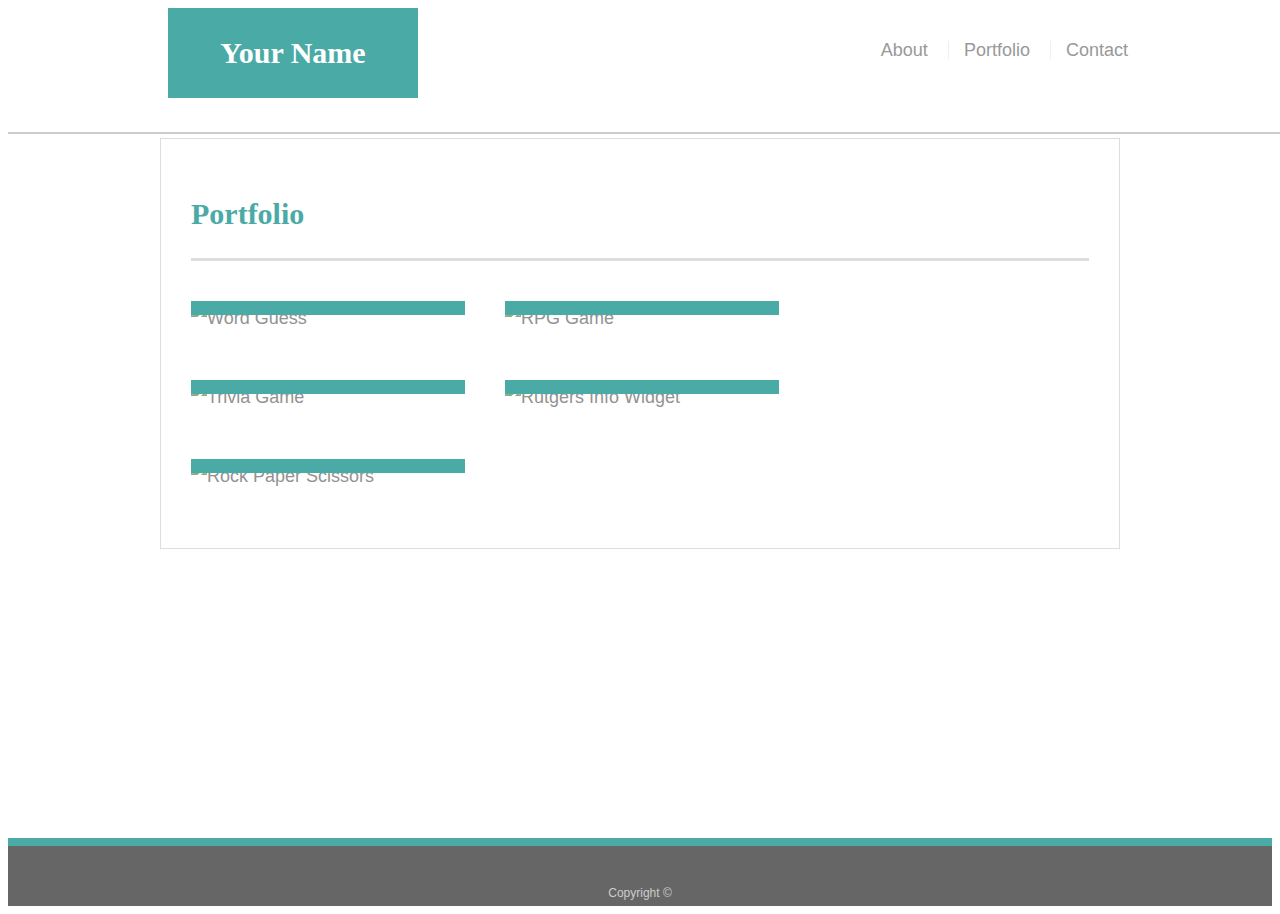
==== portfolio.html @ 087ce9c4 "Add files via upload" ====
<!doctype html>
<html lang="en-us">

<head>
  <meta charset="UTF-8">
  <title>Portfolio | Your Name</title>
  <link rel="stylesheet" type="text/css" href="style.css">
</head>

<body>
  <header id="masthead">
    <div class="container">
      <a href="index.html" id="logo">Your Name</a>
      <nav>
        <a href="index.html">About</a>
        <a href="portfolio.html">Portfolio</a>
        <a href="contact.html">Contact</a>
      </nav><div class="container">
  <div class="row">
    <div class="col-sm">
      One of three columns
    </div>
  </div>
  </header>

  <div id="main-container" class="container">
    <section class="main-section">
      <h1>Portfolio</h1>

      <div class="work">
        <img src="/Users/HeyyItsMike/Desktop/HW-2/HW1assets/assets/images/technics-q-c-640-480-1.jpg" alt="Word Guess">
        
        <h3>Word Guess</h3>
      </div>
      <div class="work">
        <img src="/Users/HeyyItsMike/Desktop/HW-2/HW1assets/assets/images/technics-q-c-640-480-2.jpg" alt="RPG Game">

        <h3>RPG Game</h3>
      </div>
      <div class="work">
        <img src="/Users/HeyyItsMike/Desktop/HW-2/HW1assets/assets/images/technics-q-c-640-480-5.jpg" alt="Trivia Game">

        <h3>Trivia Game</h3>
      </div>
      <div class="work">
        <img src="/Users/HeyyItsMike/Desktop/HW-2/HW1assets/assets/images/technics-q-c-640-480-7.jpg" alt="Rutgers Info Widget">

        <h3>Rutgers Info Widget</h3>
      </div>
      <div class="work">
        <img src="/Users/HeyyItsMike/Desktop/HW-2/HW1assets/assets/images/technics-q-c-640-480-9.jpg" alt="Rock Paper Scissors">

        <h3>Rock Paper Scissors</h3>
      </div>

    </section>

  </div>

  <footer>
    <div class="container">
      Copyright &copy; 
    </div>
  </footer>
</body>

</html>
---- style.css ----
body {
  font-family: Arial, "Helvetica Neue", Helvetica, sans-serif;
  font-size: 18px;
  line-height: 34px;
  color: #777;
  background: url("/Users/HeyyItsMike/Desktop/HW-2/HW1assets/assets/images/concrete_seamless.png");
}

* {
  box-sizing: border-box;
}

/* general */

.container {
  width: 100%;
  max-width: 960px;
  margin: 0 auto;
  clear: both;
}

h1,
h2,
h3,
p {
  margin-bottom: 20px;
}

p:last-child {
  margin-bottom: 0;
}

h1,
h2,
h3 {
  font-family: Georgia, Times, "Times New Roman", serif;
  font-weight: 700;
  color: #4aaaa5;
}

h1 {
  padding-bottom: 20px;
  font-size: 30px;
  line-height: 49px;
  border-bottom: 3px solid #ddd;
}

h2,
h3 {
  font-size: 22px;
}

/* header */

#masthead {
  position: absolute;
  z-index: 99;
  width: 100%;
  margin: 0 0 30px;
  overflow: auto;
  color: #fff;
  background: #fff;
  border-bottom: 2px solid #ccc;
}

#logo {
  float: left;
  width: 250px;
  height: 90px;
  font-family: Georgia, Times, "Times New Roman", serif;
  font-size: 30px;
  font-weight: 700;
  line-height: 90px;
  color: #fff;
  text-align: center;
  text-decoration: none;
  background: #4aaaa5;
}

nav {
  float: right;
  margin-top: 25px;
}

nav a {
  display: inline-block;
  padding-left: 15px;
  margin-left: 15px;
  line-height: 18px;
  color: #999;
  text-decoration: none;
  border-left: 1px solid #efefef;
}

nav a:first-child {
  border-left: 0 none;
}

/* footer */

footer {
  padding: 30px 0;
  clear: both;
  font-size: 12px;
  color: #fff;
  color: #ccc;
  text-align: center;
  background: #666;
  border-top: 8px solid #4aaaa5;
  height: 50px;
}

h3, h2 {
  padding-bottom: 20px;
  margin-bottom: 15px;
  line-height: 22px;
  border-bottom: 2px solid #eee;
}

/* main */

#main-container {
  padding-top: 130px;
  min-height: calc(100vh - 70px);
}

.main-section {
  float: left;
  width: 100%;
  max-width: 960px;
  padding: 30px;
  margin: 0 0 40px;
  background: #fff;
  border: 1px solid #ddd;
}

/* portfolio page */

.work {
  position: relative;
  float: left;
  width: 274px;
  margin: 20px 0 25px;
  overflow: auto;
}

.work:nth-child(even) {
  margin-right: 40px;
}

.work img {
  width: 100%;
  border: 0 none;
  opacity: 0.8;
}

.work h3 {
  position: absolute;
  bottom: 20px;
  width: 100%;
  padding: 15px;
  margin-bottom: 0;
  font-weight: 300;
  line-height: 30px;
  color: #fff;
  text-align: center;
  background: #4aaaa5;
  border-bottom: 0;
}

.auth-image {
  float: left;
  width: 200px;
  height: auto;
  margin-top: 10px;
  margin-right: 25px;
}

/* contact page */

#contact-form ul {
  margin-bottom: 20px;
}

#contact-form li {
  margin-bottom: 10px;
}

label,
input[type=text],
input[type=email],
textarea {
  display: block;
  width: 100%;
}

input[type=text],
input[type=email],
textarea {
  height: 35px;
  padding: 0 10px;
  font-size: 14px;
  border: 1px solid #ddd;
}

textarea {
  height: 200px;
}

input[type=submit] {
  padding: 10px 30px;
  font-size: 18px;
  color: #fff;
  cursor: pointer;
  background: #4aaaa5;
  border: 0 none;
}

img {
  display: block;
  max-width: 100%;
  height: auto;
}
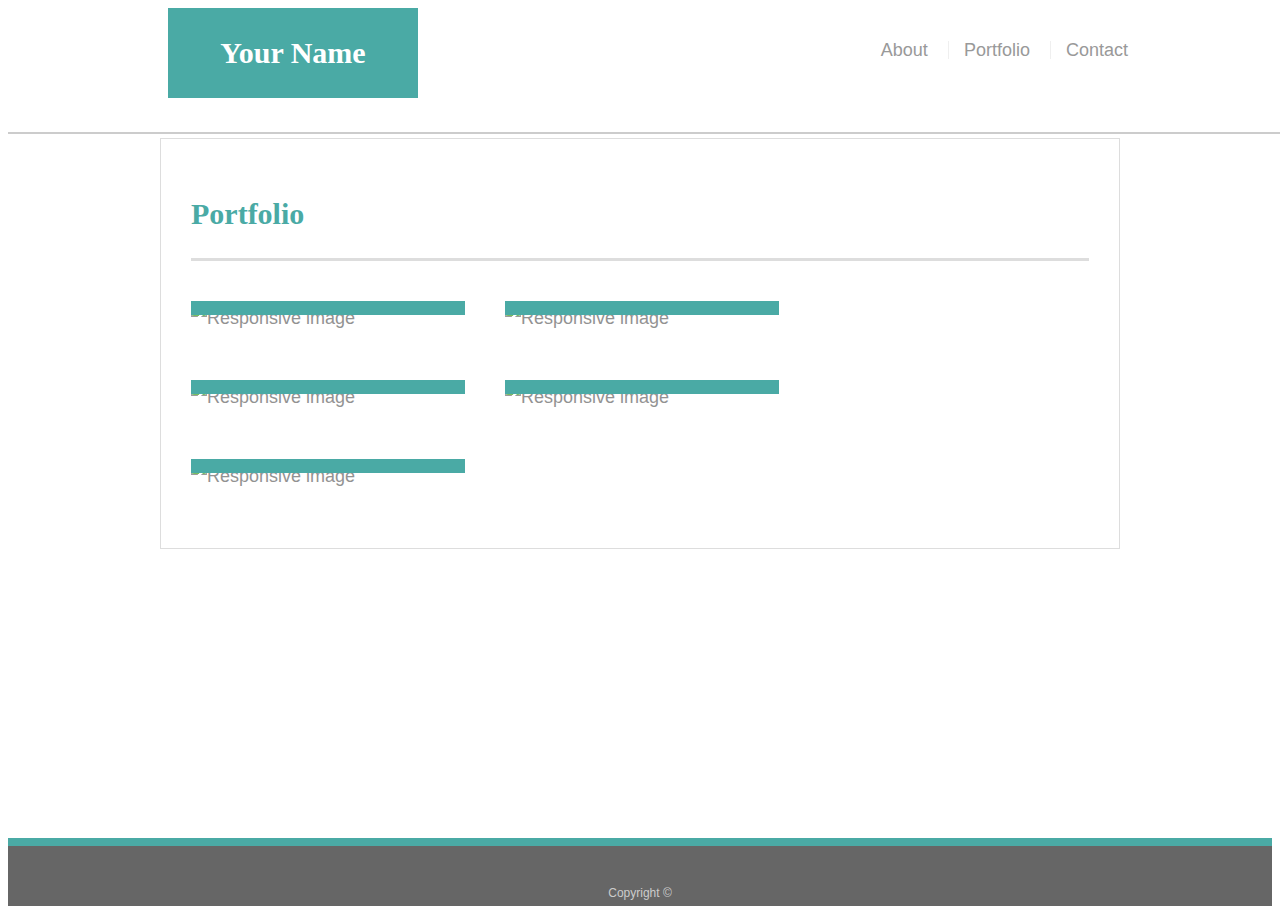
==== commit f9665ab0: "Add files via upload" ====
--- a/portfolio.html
+++ b/portfolio.html
@@ -8,6 +8,7 @@
 </head>
 
 <body>
+  
   <header id="masthead">
     <div class="container">
       <a href="index.html" id="logo">Your Name</a>
@@ -28,28 +29,23 @@
       <h1>Portfolio</h1>
 
       <div class="work">
-        <img src="/Users/HeyyItsMike/Desktop/HW-2/HW1assets/assets/images/technics-q-c-640-480-1.jpg" alt="Word Guess">
-        
+        <img src="/Users/HeyyItsMike/Desktop/HW-2/HW1assets/assets/images/technics-q-c-640-480-1.jpg" class="img-fluid" alt="Responsive image">
         <h3>Word Guess</h3>
       </div>
       <div class="work">
-        <img src="/Users/HeyyItsMike/Desktop/HW-2/HW1assets/assets/images/technics-q-c-640-480-2.jpg" alt="RPG Game">
-
+        <img src="/Users/HeyyItsMike/Desktop/HW-2/HW1assets/assets/images/technics-q-c-640-480-2.jpg" class="img-fluid" alt="Responsive image">
         <h3>RPG Game</h3>
       </div>
       <div class="work">
-        <img src="/Users/HeyyItsMike/Desktop/HW-2/HW1assets/assets/images/technics-q-c-640-480-5.jpg" alt="Trivia Game">
-
+        <img src="/Users/HeyyItsMike/Desktop/HW-2/HW1assets/assets/images/technics-q-c-640-480-5.jpg" class="img-fluid" alt="Responsive image">
         <h3>Trivia Game</h3>
       </div>
       <div class="work">
-        <img src="/Users/HeyyItsMike/Desktop/HW-2/HW1assets/assets/images/technics-q-c-640-480-7.jpg" alt="Rutgers Info Widget">
-
+        <img src="/Users/HeyyItsMike/Desktop/HW-2/HW1assets/assets/images/technics-q-c-640-480-7.jpg" class="img-fluid" alt="Responsive image">
         <h3>Rutgers Info Widget</h3>
       </div>
       <div class="work">
-        <img src="/Users/HeyyItsMike/Desktop/HW-2/HW1assets/assets/images/technics-q-c-640-480-9.jpg" alt="Rock Paper Scissors">
-
+        <img src="/Users/HeyyItsMike/Desktop/HW-2/HW1assets/assets/images/technics-q-c-640-480-9.jpg" class="img-fluid" alt="Responsive image">
         <h3>Rock Paper Scissors</h3>
       </div>
 
--- a/style.css
+++ b/style.css
@@ -220,4 +220,15 @@
   display: block;
   max-width: 100%;
   height: auto;
+}
+
+@media screen and (max-width: 640px){
+
+}
+@media screen and (max-width: 768px){
+
+}
+
+@media screen and (max-width: 980px){
+  
 }